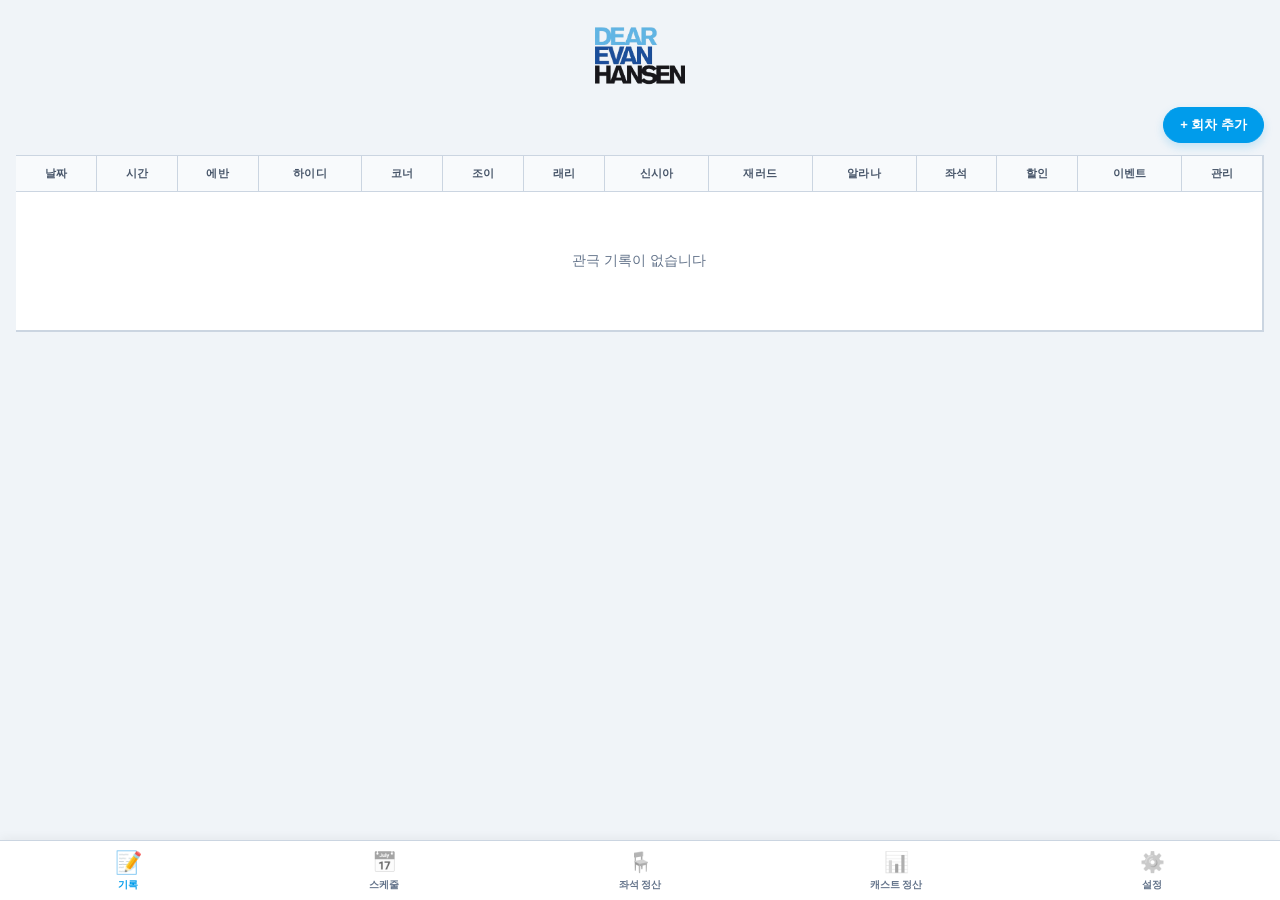
==== index.html @ 59f4680c "Update index.html 수정 사항  기록 탭 - 지금 에반만 파란색 글씨로 되어있는데 통일하기 모두 파란색을 하든 아니면 모두 안 하든  좌석 정산 탭 - 여기" ====
<!DOCTYPE html>
<html lang="ko">
<head>
<meta charset="UTF-8">
<meta name="viewport" content="width=device-width, initial-scale=1.0, maximum-scale=1.0, user-scalable=no, viewport-fit=cover">
<meta name="apple-mobile-web-app-capable" content="yes">
<meta name="apple-mobile-web-app-status-bar-style" content="default">
<title>디어 에반 핸슨 관극 기록</title>

<link rel="manifest" href="./manifest.json">
<link rel="icon" type="image/jpeg" href="evan_icon.jpg">
<link rel="apple-touch-icon" href="evan_icon.jpg">
<meta name="theme-color" content="#ffffff">

<style>
@import url('https://cdn.jsdelivr.net/gh/orioncactus/pretendard/dist/web/static/pretendard.css');
@import url('https://fonts.googleapis.com/css2?family=IBM+Plex+Sans+KR:wght@400;600;700&display=swap');

:root {
  /* 블루 & 화이트 테마 - 쨍한 하늘색 원색 느낌으로 변경 */
  --bg: #f0f4f8; 
  --bg2: #ffffff; 
  --bg3: #f8fafc; 
  --bg4: #e2e8f0;
  --brd: #cbd5e1; 
  --brd2: #94a3b8;
  --txt: #0f172a; 
  --txt2: #334155; 
  --txt3: #475569; 
  --txt4: #64748b; 
  --dim: #94a3b8;
  
  --primary: #009ceb; /* 좀 더 쨍하고 선명한 하늘색 */
  --primary2: #0087cc;
  --primary3: #dcf2ff; 
  --primary4: #f0faff;
  
  --seat1: #cceeff; 
  --seat2: #80d4ff; 
  --seat3: #33bbff; 
  --seat4: #00a2ed; 
  --seat5: #007ac2;
  
  --tab-h: 60px;
}

* { box-sizing:border-box; margin:0; padding:0; -webkit-tap-highlight-color:transparent; }
body { background:var(--bg); color:var(--txt); font-family:'Pretendard', sans-serif; font-size:14px; overflow-x:hidden; }
#app { padding-bottom: calc(var(--tab-h) + env(safe-area-inset-bottom, 0px)); }

/* TAB BAR */
.tab-bar { position:fixed; bottom:0; left:0; width:100%; height:calc(var(--tab-h) + env(safe-area-inset-bottom, 0px)); padding-bottom:env(safe-area-inset-bottom, 0px); background:var(--bg2); border-top:1px solid var(--brd); display:flex; z-index:100; box-shadow: 0 -2px 10px rgba(0,0,0,0.05); }
.tab-btn { flex:1; display:flex; flex-direction:column; align-items:center; justify-content:center; gap:4px; background:none; border:none; cursor:pointer; color:var(--txt4); font-size:10px; transition:color 0.2s; font-weight:600;}
.tab-btn.active { color:var(--primary); }
.tab-btn .icon { font-size:20px; filter: grayscale(100%) opacity(0.6); transition:all 0.2s; }
.tab-btn.active .icon { filter: none; transform:scale(1.1); }

/* PAGES & COMMON */
.page { display:none; padding:16px; animation: fadeIn 0.2s ease; }
.page.active { display:block; }
@keyframes fadeIn { from { opacity:0; } to { opacity:1; } }
.page-title { font-family:'IBM Plex Sans KR', sans-serif; font-size:22px; font-weight:700; color:var(--primary); margin-bottom:16px; letter-spacing:-0.5px; }
.card { background:var(--bg2); border:1px solid var(--brd); border-radius:12px; padding:16px; margin-bottom:16px; box-shadow: 0 4px 15px rgba(0,0,0,0.03); }
.card-title { font-size:14px; color:var(--txt); margin-bottom:12px; font-weight:700; letter-spacing:0.02em; }

/* BUTTONS */
.btn { background:transparent; border:1px solid var(--brd2); color:var(--txt2); padding:8px 14px; cursor:pointer; font-family:inherit; font-size:13px; border-radius:6px; transition:all 0.2s; font-weight:600; }
.btn:active { border-color:var(--primary); color:var(--primary); background:var(--primary4); }
.btn.prim { background:var(--primary); border-color:var(--primary); color:#fff; font-weight:700; box-shadow: 0 4px 10px rgba(0,156,235,0.2); }
.btn.prim:active { background:var(--primary2); border-color:var(--primary2); }
.btn.sm { padding:4px 10px; font-size:11px; }
.btn.ghost { background:transparent; border-color:transparent; color:var(--txt4); }
.flex-between { display:flex; justify-content:space-between; align-items:center; }

/* TABLE (기록 탭 등) */
.twrap { overflow-x:auto; margin:0 -16px; padding:0 16px; -webkit-overflow-scrolling: touch; }
table.record-tb { width:max-content; min-width:100%; border-collapse:separate; border-spacing:0; border:1px solid var(--brd); border-left:0; border-top:0; background:var(--bg2); }
.record-tb th, .record-tb td { padding:10px 8px; border-bottom:1px solid var(--brd); border-right:1px solid var(--brd); text-align:center; white-space:nowrap; font-size:12px; vertical-align:middle; transition: background 0.2s; }
.record-tb thead th { background:var(--bg3); font-size:11px; color:var(--txt3); font-weight:700; border-top:1px solid var(--brd); letter-spacing:0.02em; position:sticky; top:0; z-index:10; }
.hover-row:hover { background-color: var(--primary4); }
.closest-row td { background-color: var(--primary4) !important; }
.next-badge { display: inline-block; font-size: 9px; background: var(--primary); color: #fff; padding: 2px 5px; border-radius: 4px; margin-bottom: 4px; font-weight: 800; letter-spacing: 0.5px; }

/* FORMS & MODALS */
.finput, .fselect { width:100%; background:var(--bg2); border:1px solid var(--brd); color:var(--txt); padding:10px 12px; font-family:inherit; font-size:13px; border-radius:6px; outline:none; transition:border 0.2s; }
.finput:focus, .fselect:focus { border-color:var(--primary); box-shadow: 0 0 0 2px var(--primary3); }
.fg { margin-bottom:12px; }
.flbl { display:block; font-size:12px; color:var(--txt2); margin-bottom:5px; font-weight:700; }

/* OVERLAY & MODAL */
.overlay { display:none; position:fixed; inset:0; background:rgba(15,23,42,.6); z-index:200; justify-content:center; align-items:flex-end; backdrop-filter: blur(2px); }
.overlay.show { display:flex; }
.modal { background:var(--bg2); border-top:3px solid var(--primary); width:100%; max-width:520px; max-height:90vh; overflow-y:auto; padding:24px 20px; border-radius:20px 20px 0 0; animation:slideUp 0.3s cubic-bezier(0.16, 1, 0.3, 1); box-shadow: 0 -10px 25px rgba(0,0,0,0.1); }
@keyframes slideUp { from { transform:translateY(100%); } to { transform:translateY(0); } }

.overlay.center { align-items:center; padding:20px; z-index:250; }
.modal.center { border-radius:16px; border:1px solid var(--brd); border-top:3px solid var(--primary); animation:popIn 0.2s ease; margin:auto; width:100%; max-width:450px; padding:20px; }
@keyframes popIn { from { transform:scale(0.95); opacity:0; } to { transform:scale(1); opacity:1; } }

.detail-header { display: flex; justify-content: space-between; align-items: center; margin-bottom: 20px; border-bottom:1px solid var(--brd); padding-bottom:12px; }
.detail-date-title { font-size: 18px; font-weight: 700; color: var(--primary); font-family: 'IBM Plex Sans KR', sans-serif; }
.detail-info-row { font-size: 14px; margin-bottom: 12px; display: flex; align-items: flex-start; }
.dt-label { color: var(--txt3); font-weight: 700; margin-right: 12px; width: 65px; font-size:12px; margin-top:2px; }
.dt-value { color: var(--txt); font-weight: 600; flex:1; line-height:1.4; }

.btn-ticket { width:36px; height:36px; border-radius:50%; background:var(--bg2); border:1px solid var(--primary); display:flex; align-items:center; justify-content:center; cursor:pointer; transition:all 0.2s; color:var(--primary); }
.btn-ticket:hover { background:var(--primary4); transform:scale(1.05); }

/* CALENDAR */
.cal-filter-group { display:flex; align-items:center; gap:8px; margin-bottom:10px; }
.cal-filter-label { font-size:12px; color:var(--txt2); width:85px; font-weight:700; white-space:nowrap; }
.cal-filter-btn { background:var(--bg2); border:1px solid var(--brd); color:var(--txt3); padding:4px 10px; border-radius:20px; font-size:12px; cursor:pointer; transition:all 0.2s; font-weight:600; white-space:nowrap; }
.cal-filter-btn.active { background:var(--primary); border-color:var(--primary); color:#fff; box-shadow: 0 2px 5px rgba(0,156,235,0.3); }

.cal-nav { display:flex; justify-content:space-between; align-items:center; margin-bottom:12px; }
.cal-grid { display:grid; grid-template-columns:repeat(7, minmax(0, 1fr)); gap:1px; position:relative; background:var(--brd); border:1px solid var(--brd); border-radius:8px; overflow:hidden;}
.cal-dow { text-align:center; font-size:11px; font-weight:700; color:var(--txt3); padding:10px 0; background:var(--bg3); }
.cal-day { min-height:100px; min-width:0; background:var(--bg2); padding:6px 4px; cursor:pointer; position:relative; display:flex; flex-direction:column; align-items:flex-start; transition:background 0.15s; }
.cal-day.today { background:var(--primary4); }
.cal-day.empty { background:var(--bg3); cursor:default; }
.cal-day-num { font-size:12px; font-weight:700; color:var(--txt2); margin-bottom:4px; padding-left:2px; }
.cal-day.today .cal-day-num { color:var(--primary); }
.cal-day.sun .cal-day-num { color:#ef4444; }
.cal-day.sat .cal-day-num { color:#3b82f6; }

.cs-chip { width:100%; text-align:left; padding:4px; border-radius:4px; margin-top:4px; background:transparent; border:1px solid transparent; }
.cs-time { font-size:11px; font-weight:800; color:var(--txt); }
.cs-time::before { content: '• '; color:var(--primary); }
.cs-cast { font-size:10px; color:var(--txt3); margin-top:2px; padding-left:0; word-break:break-all; white-space:normal; line-height:1.2; font-weight:500;}
.cs-chip.booked { background:var(--primary4); border-color:var(--primary2); }
.cs-chip.booked .cs-time { color:var(--primary); }
.cs-chip.booked .cs-cast { color:var(--txt); }
.cs-chip.unseated { background:var(--bg4); border-color:var(--brd2); }

/* HEATMAP & MINIMAP (정렬 및 스크롤 개선 적용) */
.heatmap-wrap { width:100%; padding-bottom:15px; }
.mini-hm-container { 
  display: block; 
  text-align: center; 
  overflow-x: auto; 
  white-space: nowrap; 
  margin: 16px 0; 
  border: 1px solid var(--brd); 
  padding: 20px; 
  border-radius: 8px; 
  background: var(--bg3); 
}
.zone-col { 
  display: inline-flex; 
  flex-direction: column; 
  gap: 3px; 
  align-items: flex-start; 
  margin: 0 auto;
  text-align: left;
}

.seat-row { display:flex; gap:3px; align-items:center; }
.row-label { font-size:9px; width:14px; text-align:center; color:var(--txt3); margin-right:4px; font-weight:700; flex-shrink:0; }
.seat-cell { width:14px; height:14px; background:var(--bg4); border-radius:3px; border:1px solid transparent; flex-shrink:0; cursor:pointer; }
.seat-aisle { width:10px; flex-shrink:0; }

.mini-seat-row { display:flex; gap:2px; justify-content:center; align-items:center; }
.mini-seat-cell { width:12px; height:12px; background:var(--bg4); border-radius:2px; flex-shrink:0; border:1px solid transparent; cursor:pointer; }
.mini-seat-aisle { width:8px; flex-shrink:0; }
.mini-row-label { font-size:8px; width:14px; text-align:center; color:var(--txt4); margin-right:4px; line-height:10px; font-weight:600;}

.seat-cell.v1 { background:var(--seat1); border-color:var(--seat1); } 
.seat-cell.v2 { background:var(--seat2); border-color:var(--seat2); }
.seat-cell.v3 { background:var(--seat3); border-color:var(--seat3); } 
.seat-cell.v4 { background:var(--seat4); border-color:var(--seat4); }
.seat-cell.v5 { background:var(--seat5); border-color:var(--seat5); }
.seat-cell.hidden, .mini-seat-cell.hidden { background:transparent; border-color:transparent; pointer-events:none; }
.mini-seat-cell.highlight { background: var(--seat4); border-color: var(--seat5); transform:scale(1.2); }

.heatmap-legend { display:flex; gap:12px; justify-content:center; margin-top:10px; flex-wrap:wrap; padding:10px; background:var(--bg3); border-radius:8px; width:100%; box-sizing:border-box; }
.legend-item { display:flex; align-items:center; gap:6px; font-size:11px; color:var(--txt2); font-weight:600; }
.legend-dot { width:14px; height:14px; border-radius:3px; }

/* Custom Tooltip */
#custom-tooltip {
  position: fixed;
  background: rgba(15, 23, 42, 0.9);
  color: #fff;
  padding: 6px 10px;
  border-radius: 6px;
  font-size: 11px;
  font-weight: 600;
  pointer-events: none;
  z-index: 1000;
  display: none;
  transform: translate(-50%, -100%);
  margin-top: -8px;
  white-space: nowrap;
  box-shadow: 0 4px 10px rgba(0,0,0,0.3);
  text-align: center;
  line-height: 1.4;
}
#custom-tooltip::after {
  content: '';
  position: absolute;
  top: 100%;
  left: 50%;
  margin-left: -5px;
  border-width: 5px;
  border-style: solid;
  border-color: rgba(15, 23, 42, 0.9) transparent transparent transparent;
}
</style>
</head>
<body>

<div id="app">
  <!-- 1. 기록 탭 -->
  <div class="page active" id="page-record">
    <div style="text-align:center; margin-bottom:8px; position:relative;">
      <img src="evan_logo.png" alt="디어 에반 핸슨" style="height:80px; object-fit:contain;">
    </div>
    
    <div style="display:flex; justify-content:flex-end; align-items:center; margin-bottom:12px;">
      <button class="btn prim sm" onclick="openRecordModal()" style="padding:8px 16px; font-size:13px; border-radius:20px;">+ 회차 추가</button>
    </div>
    
    <div class="twrap">
      <table class="record-tb">
        <thead id="record-thead">
          <tr>
            <th>날짜</th>
            <th>시간</th>
            <th>에반</th>
            <th>하이디</th>
            <th>코너</th>
            <th>조이</th>
            <th>래리</th>
            <th>신시아</th>
            <th>재러드</th>
            <th>알라나</th>
            <th>좌석</th>
            <th>할인</th>
            <th>이벤트</th>
            <th>관리</th>
          </tr>
        </thead>
        <tbody id="record-tbody"></tbody>
      </table>
    </div>
  </div>

  <!-- 2. 스케줄 탭 -->
  <div class="page" id="page-calendar">
    <div class="page-title">스케줄</div>
    <div class="card" style="padding:16px 12px;">
      <div id="cal-filter-wrap"></div>
      <div style="margin-top:12px; text-align:right;">
        <button class="btn sm" style="color:var(--txt); border-color:var(--brd2);" onclick="applyCalFilter()">조회하기</button>
        <button class="btn sm ghost" onclick="resetCalFilter()">초기화</button>
      </div>
    </div>
    <div class="card" style="padding:16px;">
      <div class="cal-nav">
        <button class="btn sm ghost" style="font-size:14px;" onclick="changeMonth(-1)">❮</button>
        <div id="cal-month-title" style="font-weight:700; font-size:18px; color:var(--txt);"></div>
        <button class="btn sm ghost" style="font-size:14px;" onclick="changeMonth(1)">❯</button>
      </div>
      <div id="cal-grid-container"></div>
    </div>
  </div>

  <!-- 3. 좌석 정산 탭 -->
  <div class="page" id="page-seat">
    <div class="page-title">좌석 정산</div>
    <div class="card" style="padding-bottom:8px;">
      <div class="heatmap-wrap" id="heatmap-container"></div>
      <div class="heatmap-legend">
        <div class="legend-item"><div class="legend-dot" style="background:var(--bg4);"></div>0회</div>
        <div class="legend-item"><div class="legend-dot" style="background:var(--seat1);"></div>1회</div>
        <div class="legend-item"><div class="legend-dot" style="background:var(--seat2);"></div>2회</div>
        <div class="legend-item"><div class="legend-dot" style="background:var(--seat3);"></div>3회</div>
        <div class="legend-item"><div class="legend-dot" style="background:var(--seat4);"></div>4회</div>
        <div class="legend-item"><div class="legend-dot" style="background:var(--seat5);"></div>5회+</div>
      </div>
    </div>
  </div>

  <!-- 4. 캐스트 정산 탭 -->
  <div class="page" id="page-stats">
    <div class="page-title">캐스트 정산</div>
    <div class="card">
      <div class="card-title">배우별 관람 횟수</div>
      <table class="record-tb" style="width:100%; border-left:1px solid var(--brd); border-top:1px solid var(--brd);" id="stats-actors"></table>
    </div>
    <div class="card">
      <div class="card-title">페어별 관람 횟수</div>
      <div class="flex-between" style="margin-bottom:12px; gap:8px;">
        <select id="pair-role1" class="fselect" onchange="renderPairStats()"></select>
        <span style="font-weight:700; color:var(--dim);">X</span>
        <select id="pair-role2" class="fselect" onchange="renderPairStats()"></select>
      </div>
      <div class="twrap" style="margin:0; padding:0;">
        <table class="record-tb" style="width:100%; border-left:1px solid var(--brd); border-top:1px solid var(--brd);" id="stats-pairs"></table>
      </div>
    </div>
  </div>

  <!-- 5. 설정 탭 -->
  <div class="page" id="page-settings">
    <div class="page-title">설정</div>
    <div class="card">
      <div class="card-title">데이터 동기화</div>
      <div class="flex-between" style="margin-bottom:12px; border-bottom:1px solid var(--brd); padding-bottom:16px;">
        <div>
          <div style="font-size:13px; margin-bottom:6px; font-weight:700;">스케줄 업데이트</div>
          <div id="set-sch-time" style="font-size:11px; color:var(--txt3);">확인 중...</div>
        </div>
        <button class="btn sm" onclick="fetchSchedule(true)" style="color:var(--txt);">새로고침</button>
      </div>
      <div class="flex-between" style="padding-top:8px;">
        <div>
          <div style="font-size:13px; margin-bottom:6px; font-weight:700;">이벤트 업데이트</div>
          <div id="set-evt-time" style="font-size:11px; color:var(--txt3);">확인 중...</div>
        </div>
        <button class="btn sm" onclick="fetchEvents(true)" style="color:var(--txt);">새로고침</button>
      </div>
    </div>
    <div class="card">
      <div class="card-title">백업 및 복원</div>
      <div style="display:flex; gap:10px;">
        <button class="btn" style="flex:1; color:var(--txt);" onclick="exportData()">JSON 백업</button>
        <button class="btn prim" style="flex:1;" onclick="document.getElementById('import-file').click()">JSON 복원</button>
        <input type="file" id="import-file" style="display:none" accept=".json" onchange="importData(event)">
      </div>
    </div>
  </div>
</div>

<nav class="tab-bar">
  <button class="tab-btn active" onclick="switchTab('record', this)"><span class="icon">📝</span>기록</button>
  <button class="tab-btn" onclick="switchTab('calendar', this)"><span class="icon">📅</span>스케줄</button>
  <button class="tab-btn" onclick="switchTab('seat', this)"><span class="icon">🪑</span>좌석 정산</button>
  <button class="tab-btn" onclick="switchTab('stats', this)"><span class="icon">📊</span>캐스트 정산</button>
  <button class="tab-btn" onclick="switchTab('settings', this)"><span class="icon">⚙️</span>설정</button>
</nav>

<!-- 회차 기록 추가 모달 -->
<div class="overlay" id="modal-record" onclick="if(event.target===this) closeModal('modal-record')">
  <div class="modal">
    <div class="page-title" id="rm-title" style="font-size:18px;">회차 기록</div>
    <input type="hidden" id="rm-id">
    <input type="hidden" id="rm-create-time">
    
    <div style="display:flex; gap:10px;">
      <div class="fg" style="flex:1;">
        <label class="flbl">날짜</label>
        <input type="date" id="rm-date" class="finput" onchange="autoFillCasting()">
      </div>
      <div class="fg" style="width:100px;">
        <label class="flbl">시간</label>
        <select id="rm-time" class="fselect" onchange="onTimeChange()">
          <option value="낮">낮</option><option value="밤">밤</option>
        </select>
      </div>
    </div>
    
    <label class="flbl" style="margin-top:10px; margin-bottom:8px; border-top:1px solid var(--brd); padding-top:16px;">캐스팅 정보</label>
    <div style="display:grid; grid-template-columns:1fr 1fr; gap:10px;" id="rm-cast-container"></div>
    
    <div class="fg" style="margin-top:16px;">
      <label class="flbl">할인 권종</label>
      <select id="rm-disc" class="fselect"></select>
    </div>
    
    <div class="fg">
      <label class="flbl">좌석 정보 (층 / 구역 / 열 / 번호)</label>
      <div style="display:flex; gap:8px;">
        <select id="rm-zone" class="fselect" style="padding:10px 6px;">
            <option value="">층</option>
            <option value="1층">1층</option>
            <option value="2층">2층</option>
            <option value="3층">3층</option>
        </select>
        <select id="rm-block" class="fselect" style="padding:10px 6px;">
            <option value="">구역</option>
            <option value="A구역">A구역</option>
            <option value="B구역">B구역</option>
            <option value="C구역">C구역</option>
        </select>
        <input type="text" id="rm-row" class="finput" style="padding:10px 6px; text-transform:uppercase;" placeholder="열(예:5)">
        <input type="number" id="rm-num" class="finput" style="padding:10px 6px;" placeholder="번호" min="1">
      </div>
    </div>

    <div class="fg">
      <label class="flbl">예매 내역/티켓 첨부 (선택)</label>
      <div style="font-size:11px; color:var(--txt4); margin-top:-3px; margin-bottom:5px; font-weight:400;">* 첨부된 이미지는 기기 용량 보호를 위해 자동 압축됩니다.</div>
      <input type="file" id="rm-receipt" accept="image/*" class="finput" style="padding:6px; font-size:12px; text-transform:none;" onchange="handleImageUpload(event)">
      <div id="rm-receipt-preview" style="margin-top:10px; display:none; position:relative; width:max-content;">
         <img id="rm-receipt-img" src="" style="max-height:120px; border-radius:6px; border:1px solid var(--brd);">
         <button type="button" onclick="clearReceipt()" style="position:absolute; top:-8px; right:-8px; background:#ef4444; color:#fff; border:none; border-radius:50%; width:22px; height:22px; font-size:11px; font-weight:bold; cursor:pointer; box-shadow:0 2px 4px rgba(0,0,0,0.2);">✕</button>
      </div>
    </div>

    <div class="fg">
      <label class="flbl">메모</label>
      <input type="text" id="rm-memo" class="finput" placeholder="메모를 입력하세요" style="text-transform:none;">
    </div>
    <div style="display:flex; gap:10px; margin-top:30px;">
      <button class="btn" style="flex:1;" onclick="closeModal('modal-record')">취소</button>
      <button class="btn prim" style="flex:1;" onclick="saveRecord()">저장</button>
    </div>
  </div>
</div>

<!-- 상세 팝업 -->
<div class="overlay center" id="modal-detail" onclick="if(event.target===this) closeModal('modal-detail')">
  <div class="modal center">
    <div class="detail-header">
      <div class="detail-date-title" id="dt-title"></div>
      <button class="btn sm ghost" onclick="closeModal('modal-detail')" style="font-size:18px; padding:0 6px; color:var(--txt);">✕</button>
    </div>
    <div class="detail-info-row">
      <span class="dt-label">CAST</span>
      <span id="dt-cast" class="dt-value"></span>
    </div>
    <div class="detail-info-row">
      <span class="dt-label">SEAT</span>
      <span id="dt-seat" class="dt-value"></span>
    </div>
    <div class="detail-info-row" id="dt-event-row" style="display:none;">
      <span class="dt-label">EVENT</span>
      <span id="dt-event" class="dt-value" style="color:var(--primary);"></span>
    </div>
    
    <div class="detail-info-row" id="dt-details-row" style="display:none; margin-bottom:16px;">
      <span class="dt-label">TICKET</span>
      <div class="dt-value">
        <button type="button" class="btn-ticket" onclick="openReceiptViewer()" title="티켓/내역서 보기">
           <span style="font-size:18px; margin-top:-2px;">🎫</span>
        </button>
      </div>
    </div>
    
    <div id="dt-minimap"></div>
    
    <div style="display:flex; gap:10px; margin-top:24px;">
      <button class="btn" style="flex:1; color:var(--txt);" id="dt-btn-edit">수정</button>
      <button class="btn" style="flex:1; background:#ef4444; color:#fff; font-weight:700; border:none;" id="dt-btn-delete">삭제</button>
    </div>
  </div>
</div>

<!-- 좌석 이력 조회 팝업 -->
<div class="overlay center" id="modal-seat-history" onclick="if(event.target===this) closeModal('modal-seat-history')">
  <div class="modal center">
    <div class="detail-header" style="margin-bottom:12px;">
      <div class="detail-date-title" style="font-size:16px;">이 좌석에서 관람한 회차</div>
      <button class="btn sm ghost" onclick="closeModal('modal-seat-history')" style="font-size:18px; padding:0 6px; color:var(--txt);">✕</button>
    </div>
    <div id="sh-seat-title" style="font-size:13px; font-weight:700; color:var(--txt3); margin-bottom:12px; text-align:center;"></div>
    <div class="twrap" style="margin:0; padding:0; max-height:40vh; overflow-x:auto; overflow-y:auto;">
      <table class="record-tb" style="width:100%;">
        <thead><tr><th>날짜</th><th>시간</th><th>에반</th><th>하이디</th><th>코너</th><th>조이</th><th>래리</th><th>신시아</th><th>재러드</th><th>알라나</th></tr></thead>
        <tbody id="sh-tbody"></tbody>
      </table>
    </div>
  </div>
</div>

<!-- 티켓 뷰어 -->
<div class="overlay center" id="modal-image-viewer" onclick="if(event.target===this) closeModal('modal-image-viewer')" style="z-index:300;">
  <div style="position:relative; max-width:90vw; max-height:90vh; display:flex; justify-content:center; align-items:center;">
     <button onclick="closeModal('modal-image-viewer')" style="position:absolute; top:-15px; right:-15px; background:var(--bg2); border:1px solid var(--brd); color:var(--txt); width:36px; height:36px; border-radius:50%; cursor:pointer; font-weight:bold; box-shadow:0 4px 12px rgba(0,0,0,0.2);">✕</button>
     <img id="viewer-img" src="" style="max-width:100%; max-height:85vh; border-radius:8px; box-shadow:0 10px 30px rgba(0,0,0,0.5); object-fit:contain;">
  </div>
</div>

<script>
// ============================================================
// 1. EXTENSIBILITY CONFIGURATION 
// ============================================================
const CONFIG = {
  SHOW_NAME: "디어 에반 핸슨",
  STORAGE_KEY: "evan_tracker_v1",
  
  ROLES: [
    { id: "cast1", label: "에반 핸슨", actors: ["박강현", "임규형", "나현우"] },
    { id: "cast2", label: "하이디 핸슨", actors: ["김선영", "신영숙"] },
    { id: "cast3", label: "코너 머피", actors: ["조민호", "김수호"] },
    { id: "cast4", label: "조이 머피", actors: ["강지혜", "장민제"] },
    { id: "cast5", label: "래리 머피", actors: ["장현성", "정동근"] },
    { id: "cast6", label: "신시아 머피", actors: ["안시하", "임민영"] },
    { id: "cast7", label: "재러드 클라인먼", actors: ["김강진", "윤현선"] },
    { id: "cast8", label: "알라나 벡", actors: ["강은세", "염희진"] }
  ],
  
  EVENTS: [], 
  
  DISCOUNTS: [
    { label: "없음", value: "" },
    { label: "오프닝 할인", value: "오프닝 할인" },
    { label: "조기예매 할인", value: "조예할" },
    { label: "재관람 할인", value: "재관할" },
    { label: "타임세일", value: "타임세일" }
  ]
};

// 유틸리티 함수: 좌석 배열 생성 및 구역(A,B,C) 맵핑용
function range(start, end) {
  let arr = [];
  for(let i=start; i<=end; i++) arr.push(i);
  return arr;
}
function padLeft(arr, total) { return [...Array(total - arr.length).fill(null), ...arr]; }
function padRight(arr, total) { return [...arr, ...Array(total - arr.length).fill(null)]; }
function padBoth(arr, total) {
  let pad = (total - arr.length) / 2;
  return [...Array(Math.floor(pad)).fill(null), ...arr, ...Array(Math.ceil(pad)).fill(null)];
}
function mapToBlock(arr, blockName) {
  return arr.map(n => n !== null ? { b: blockName, n: n } : null);
}

// 충무아트센터 대극장 정밀 좌석표 (구역 정보 완벽 맵핑)
const THEATER_ZONES = [
  {
    name: '1층',
    rows: (() => {
      let rows = [];
      for(let r=1; r<=21; r++) {
        let L, C, R;
        if(r<=3) { L = padLeft(range(1,7), 9); C = range(8,24); R = padRight(range(25,31), 9); }
        else if(r===4) { L = padLeft(range(1,8), 9); C = range(9,25); R = padRight(range(26,33), 9); }
        else if(r<=20) { L = range(1,9); C = range(10,26); R = range(27,35); }
        else if(r===21) { L = padLeft(range(4,9), 9); C = range(10,26); R = padRight(range(27,33), 9); } 
        L = mapToBlock(L, 'A구역'); C = mapToBlock(C, 'B구역'); R = mapToBlock(R, 'C구역');
        rows.push({ id: String(r), map: [...L, 'a', ...C, 'a', ...R] });
      }
      return rows;
    })()
  },
  {
    name: '2층',
    rows: (() => {
      let rows = [];
      for(let r=1; r<=11; r++) {
        let L, C, R;
        if(r<=6) { L = range(1,9); C = range(10,25); R = range(26,34); }
        else if(r===7) { L = padLeft(range(3,9), 9); C = range(10,25); R = padRight(range(26,31), 9); }
        else if(r===8) { L = Array(9).fill(null); C = padBoth(range(11,24), 16); R = Array(9).fill(null); }
        else if(r===9) { L = Array(9).fill(null); C = padBoth(range(12,23), 16); R = Array(9).fill(null); }
        else if(r===10) { L = Array(9).fill(null); C = padBoth(range(13,22), 16); R = Array(9).fill(null); }
        else if(r===11) { L = Array(9).fill(null); C = padBoth(range(14,21), 16); R = Array(9).fill(null); }
        L = mapToBlock(L, 'A구역'); C = mapToBlock(C, 'B구역'); R = mapToBlock(R, 'C구역');
        rows.push({ id: String(r), map: [...L, 'a', ...C, 'a', ...R] });
      }
      return rows;
    })()
  },
  {
    name: '3층',
    rows: (() => {
      let rows = [];
      for(let r=1; r<=8; r++) {
        let L = mapToBlock(range(1,9), 'A구역');
        let C = mapToBlock(range(10,25), 'B구역');
        let R = mapToBlock(range(26,34), 'C구역');
        rows.push({ id: String(r), map: [...L, 'a', ...C, 'a', ...R] });
      }
      return rows;
    })()
  }
];

// ============================================================
// 좌석 툴팁 및 팝업 (관람 회차)
// ============================================================
let seatTooltipEl = null;
function initTooltip() {
    if(!seatTooltipEl) {
        seatTooltipEl = document.createElement('div');
        seatTooltipEl.id = 'custom-tooltip';
        document.body.appendChild(seatTooltipEl);
    }
}
function showSeatTooltip(e, text) {
    initTooltip();
    seatTooltipEl.innerHTML = text;
    seatTooltipEl.style.display = 'block';
    const rect = e.target.getBoundingClientRect();
    seatTooltipEl.style.left = (rect.left + rect.width / 2) + 'px';
    seatTooltipEl.style.top = rect.top + 'px';
}
function hideSeatTooltip() {
    if(seatTooltipEl) seatTooltipEl.style.display = 'none';
}

function openSeatHistoryModal(zone, block, row, num) {
    hideSeatTooltip();
    const records = getValidRecords().filter(r => 
        r.seatZone === zone && 
        (r.seatBlock || '') === (block || '') && 
        r.seatRow === row && 
        r.seatNum === num
    ).sort((a,b) => a.date.localeCompare(b.date) || a.time.localeCompare(b.time));

    document.getElementById('sh-seat-title').textContent = `${zone} ${block ? block+' ' : ''}${row}열 ${num}번`;
    
    let html = '';
    if(records.length === 0) {
        html = `<tr><td colspan="10" style="padding:20px; color:var(--txt4);">이 좌석에서의 관람 기록이 없습니다.</td></tr>`;
    } else {
        html = records.map(r => `<tr>
            <td style="font-weight:600; color:var(--txt);">${r.date.substring(5).replace('-','.')}</td>
            <td style="color:var(--txt2);">${r.time}</td>
            <td style="color:var(--txt2); font-weight:600;">${r.cast1 || '-'}</td>
            <td style="color:var(--txt2); font-weight:600;">${r.cast2 || '-'}</td>
            <td style="color:var(--txt2); font-weight:600;">${r.cast3 || '-'}</td>
            <td style="color:var(--txt2); font-weight:600;">${r.cast4 || '-'}</td>
            <td style="color:var(--txt2); font-weight:600;">${r.cast5 || '-'}</td>
            <td style="color:var(--txt2); font-weight:600;">${r.cast6 || '-'}</td>
            <td style="color:var(--txt2); font-weight:600;">${r.cast7 || '-'}</td>
            <td style="color:var(--txt2); font-weight:600;">${r.cast8 || '-'}</td>
        </tr>`).join('');
    }
    document.getElementById('sh-tbody').innerHTML = html;
    openModal('modal-seat-history');
}

// ============================================================
// 2. STATE MANAGEMENT
// ============================================================
let state = { records: [], schedule: [], events: [] };
let calFilters = {};
CONFIG.ROLES.forEach((r, idx) => { calFilters[`cast${idx+1}`] = []; });

let currentReceiptBase64 = "";
let currentViewReceipt = "";

function loadState() {
  const saved = localStorage.getItem(CONFIG.STORAGE_KEY);
  if(saved) {
    const parsed = JSON.parse(saved);
    state.records = parsed.records || [];
    if (parsed.schedule && parsed.schedule.length > 0) state.schedule = parsed.schedule;
  }
}

function saveState() { localStorage.setItem(CONFIG.STORAGE_KEY, JSON.stringify(state)); }
function uuid() { return Math.random().toString(36).substr(2, 9); }
function todayStr() { const d = new Date(); return `${d.getFullYear()}-${String(d.getMonth()+1).padStart(2,'0')}-${String(d.getDate()).padStart(2,'0')}`; }

// ============================================================
// 3. UI NAVIGATION
// ============================================================
function switchTab(tabId, btnEl) {
  document.querySelectorAll('.page').forEach(p => p.classList.remove('active'));
  document.querySelectorAll('.tab-btn').forEach(b => b.classList.remove('active'));
  document.getElementById('page-' + tabId).classList.add('active');
  btnEl.classList.add('active');
  
  if(tabId === 'record') renderRecords();
  if(tabId === 'calendar') { renderCalFilters(); renderCalendar(); }
  if(tabId === 'seat') renderSeatStats();
  if(tabId === 'stats') { renderActorStats(); renderPairStats(); }
}
function openModal(id) { document.getElementById(id).classList.add('show'); }
function closeModal(id) { document.getElementById(id).classList.remove('show'); }

// ============================================================
// IMAGE UPLOAD & COMPRESSION
// ============================================================
function handleImageUpload(e) {
  const file = e.target.files[0];
  if (!file) return;

  const reader = new FileReader();
  reader.onload = function(event) {
    const img = new Image();
    img.onload = function() {
      const canvas = document.createElement('canvas');
      const MAX_WIDTH = 800; 
      let width = img.width;
      let height = img.height;

      if (width > MAX_WIDTH) {
        height *= MAX_WIDTH / width;
        width = MAX_WIDTH;
      }
      canvas.width = width;
      canvas.height = height;
      const ctx = canvas.getContext('2d');
      ctx.drawImage(img, 0, 0, width, height);

      currentReceiptBase64 = canvas.toDataURL('image/jpeg', 0.7); 
      document.getElementById('rm-receipt-img').src = currentReceiptBase64;
      document.getElementById('rm-receipt-preview').style.display = 'block';
    }
    img.src = event.target.result;
  }
  reader.readAsDataURL(file);
}

function clearReceipt() {
  currentReceiptBase64 = "";
  document.getElementById('rm-receipt').value = "";
  document.getElementById('rm-receipt-preview').style.display = 'none';
}

function openReceiptViewer() {
  if(!currentViewReceipt) return;
  document.getElementById('viewer-img').src = currentViewReceipt;
  openModal('modal-image-viewer');
}

const getEventName = (d) => {
  const evs = state.events.filter(e => d >= e.startDate && d <= e.endDate);
  return evs.map(e => e.name).join(', ') || '-';
};

// ============================================================
// 4. TAB 1: RECORD 
// ============================================================
function renderRecords() {
  let sorted = [...state.records].sort((a,b) => {
    return a.date.localeCompare(b.date) || a.time.localeCompare(b.time) || (a.createTime || 0) - (b.createTime || 0);
  });
  
  const todayD = todayStr();
  const closestRecord = sorted.find(r => r.date >= todayD);
  const closestId = closestRecord ? closestRecord.id : null;

  let tbHtml = sorted.map(r => {
    let seatStr = '-';
    if (r.seatZone && r.seatRow !== "" && r.seatNum !== "") seatStr = `${r.seatZone} ${r.seatBlock ? r.seatBlock+' ' : ''}${r.seatRow}열 ${r.seatNum}번`;
    else if (r.seatZone && r.seatRow !== "") seatStr = `${r.seatZone} ${r.seatBlock ? r.seatBlock+' ' : ''}${r.seatRow}열`;
    else if (r.seatZone) seatStr = `${r.seatZone} ${r.seatBlock || ''}`.trim();

    const dispDisc = r.discount || '-';
    const evName = getEventName(r.date);
    
    const isClosest = (r.id === closestId);
    const rowClass = isClosest ? 'hover-row closest-row' : 'hover-row';
    const badgeHtml = isClosest ? `<div class="next-badge">NEXT</div>` : '';

    return `<tr class="${rowClass}">
      <td onclick="openDetailModal('${r.id}')" style="cursor:pointer; text-decoration:underline; text-underline-offset:2px; color:var(--txt); font-weight:700;">
        <div style="display:flex; flex-direction:column; align-items:center;">
          ${badgeHtml}
          <div>${r.date.substring(5).replace('-','.')}</div>
        </div>
      </td>
      <td><div style="font-weight:600;">${r.time}</div></td>
      <td style="color:var(--txt2); font-weight:600;">${r.cast1 || '-'}</td>
      <td style="color:var(--txt2); font-weight:600;">${r.cast2 || '-'}</td>
      <td style="color:var(--txt2); font-weight:600;">${r.cast3 || '-'}</td>
      <td style="color:var(--txt2); font-weight:600;">${r.cast4 || '-'}</td>
      <td style="color:var(--txt2); font-weight:600;">${r.cast5 || '-'}</td>
      <td style="color:var(--txt2); font-weight:600;">${r.cast6 || '-'}</td>
      <td style="color:var(--txt2); font-weight:600;">${r.cast7 || '-'}</td>
      <td style="color:var(--txt2); font-weight:600;">${r.cast8 || '-'}</td>
      <td><div style="font-weight:600;">${seatStr}</div></td>
      <td style="font-size:11px; color:var(--txt3);">${dispDisc}</td>
      <td style="font-size:11px; color:var(--txt2); font-weight:600;">${evName}</td>
      <td onclick="event.stopPropagation();">
        <div style="display:flex; gap:4px; justify-content:center;">
          <button class="btn sm ghost" onclick="editRecord('${r.id}')" style="padding:4px; font-size:14px;" title="수정">✎</button>
          <button class="btn sm ghost" onclick="deleteRecord('${r.id}')" style="padding:4px; color:#ef4444; font-size:14px;" title="삭제">✕</button>
        </div>
      </td>
    </tr>`;
  }).join('');
  
  if(!tbHtml) tbHtml = `<tr><td colspan="14" style="padding:60px 0; color:var(--txt4); font-size:14px;">관극 기록이 없습니다</td></tr>`;
  document.getElementById('record-tbody').innerHTML = tbHtml;
}

function initRecordForm() {
  document.getElementById('rm-cast-container').innerHTML = CONFIG.ROLES.map((role, idx) => `
    <div class="fg" style="margin-bottom:6px;">
      <label class="flbl" style="font-size:11px; color:var(--txt3);">${role.label}</label>
      <select id="rm-cast${idx+1}" class="fselect" style="padding:8px 10px; font-size:12px;">
        <option value="">선택</option>
        ${role.actors.map(a => `<option value="${a}">${a}</option>`).join('')}
      </select>
    </div>
  `).join('');
  document.getElementById('rm-disc').innerHTML = CONFIG.DISCOUNTS.map(d => `<option value="${d.value}">${d.label}</option>`).join('');
  
  const p1 = document.getElementById('pair-role1');
  const p2 = document.getElementById('pair-role2');
  let roleOptions = CONFIG.ROLES.map((role, idx) => `<option value="cast${idx+1}">${role.label.split(' ')[0]}</option>`).join('');
  if(p1) { p1.innerHTML = roleOptions; p1.value = "cast1"; }
  if(p2) { p2.innerHTML = roleOptions; p2.value = "cast3"; }
}

function autoFillCasting() {
  const date = document.getElementById('rm-date').value;
  const timeSelect = document.getElementById('rm-time');
  if (!date || !state.schedule) return;
  
  const matches = state.schedule.filter(s => s.date === date);
  if (matches.length > 0) {
    const cur = timeSelect.value;
    timeSelect.innerHTML = '<option value="">선택</option>';
    matches.sort((a,b)=>a.time.localeCompare(b.time)).forEach(s => {
      const o = document.createElement('option');
      o.value = s.time; o.textContent = s.time;
      timeSelect.appendChild(o);
    });
    
    const setCasts = (m) => {
      for(let i=1; i<=8; i++) {
        const el = document.getElementById(`rm-cast${i}`);
        if(el) el.value = m[`cast${i}`] || '';
      }
    };

    if (matches.length === 1) {
      timeSelect.value = matches[0].time;
      setCasts(matches[0]);
    } else if (cur) {
      timeSelect.value = cur;
      const m = matches.find(s => s.time === cur);
      if (m) setCasts(m);
    }
  } else {
    timeSelect.innerHTML = `<option value="낮">낮</option><option value="밤">밤</option>`;
  }
}

function onTimeChange() {
  const date = document.getElementById('rm-date').value;
  const time = document.getElementById('rm-time').value;
  if (!date || !time || !state.schedule) return;
  const m = state.schedule.find(s => s.date === date && s.time === time);
  if (m) {
    for(let i=1; i<=8; i++) {
      const el = document.getElementById(`rm-cast${i}`);
      if(el) el.value = m[`cast${i}`] || '';
    }
  }
}

function openRecordModal(date = '', isEdit = false) {
  document.getElementById('rm-title').textContent = "회차 기록 추가";
  document.getElementById('rm-id').value = "";
  document.getElementById('rm-create-time').value = Date.now(); 
  document.getElementById('rm-date').value = date || todayStr();
  
  if (!isEdit) autoFillCasting();

  document.getElementById('rm-disc').value = "";
  document.getElementById('rm-zone').value = "";
  document.getElementById('rm-block').value = "";
  document.getElementById('rm-row').value = "";
  document.getElementById('rm-num').value = "";
  document.getElementById('rm-memo').value = "";
  
  clearReceipt();
  openModal('modal-record');
}

function saveRecord() {
  const id = document.getElementById('rm-id').value || uuid();
  const cTime = document.getElementById('rm-create-time').value;

  const record = {
    id: id,
    createTime: parseInt(cTime) || Date.now(),
    date: document.getElementById('rm-date').value,
    time: document.getElementById('rm-time').value,
    discount: document.getElementById('rm-disc').value,
    seatZone: document.getElementById('rm-zone').value,
    seatBlock: document.getElementById('rm-block').value,
    seatRow: document.getElementById('rm-row').value.toUpperCase(),
    seatNum: document.getElementById('rm-num').value,
    receipt: currentReceiptBase64,
    memo: document.getElementById('rm-memo').value
  };

  for(let i=1; i<=8; i++) {
      record[`cast${i}`] = document.getElementById(`rm-cast${i}`).value;
  }

  const existingIdx = state.records.findIndex(r => r.id === id);
  if(existingIdx >= 0) state.records[existingIdx] = record;
  else state.records.push(record);

  saveState(); 
  closeModal('modal-record'); 
  renderRecords(); 
  renderCalendar(); 
  renderSeatStats();
  renderActorStats();
  renderPairStats();
}

function editRecord(id) {
  const r = state.records.find(x => x.id === id);
  if(!r) return;
  
  openRecordModal('', true);
  document.getElementById('rm-title').textContent = "회차 기록 수정";
  document.getElementById('rm-id').value = r.id;
  document.getElementById('rm-create-time').value = r.createTime || Date.now();
  document.getElementById('rm-date').value = r.date;
  
  autoFillCasting();
  const timeSelect = document.getElementById('rm-time');
  if (!timeSelect.querySelector(`option[value="${r.time}"]`)) {
    timeSelect.innerHTML += `<option value="${r.time}">${r.time}</option>`;
  }
  
  document.getElementById('rm-time').value = r.time || '';
  
  for(let i=1; i<=8; i++) {
      const el = document.getElementById(`rm-cast${i}`);
      if(el) el.value = r[`cast${i}`] || '';
  }
  
  document.getElementById('rm-disc').value = r.discount || '';
  document.getElementById('rm-zone').value = r.seatZone || "";
  document.getElementById('rm-block').value = r.seatBlock || "";
  document.getElementById('rm-row').value = r.seatRow || "";
  document.getElementById('rm-num').value = r.seatNum || "";
  document.getElementById('rm-memo').value = r.memo || "";

  if (r.receipt) {
    currentReceiptBase64 = r.receipt;
    document.getElementById('rm-receipt-img').src = currentReceiptBase64;
    document.getElementById('rm-receipt-preview').style.display = 'block';
  } else {
    clearReceipt();
  }
}

function deleteRecord(id) {
  if(confirm("기록을 삭제하시겠습니까?")) {
    state.records = state.records.filter(r => r.id !== id);
    saveState(); 
    renderRecords(); 
    renderCalendar(); 
    renderSeatStats(); 
    renderActorStats();
    renderPairStats();
  }
}

// ---------------------------
// 상세 정보 팝업
// ---------------------------
function openDetailModal(id) {
  const r = state.records.find(x => x.id === id);
  if(!r) return;

  const d = new Date(r.date + 'T00:00:00');
  const dow = ['일','월','화','수','목','금','토'][d.getDay()];
  
  document.getElementById('dt-title').textContent = `${r.date} (${dow}) ${r.time}`;
  
  let casts = [];
  for(let i=1; i<=8; i++) {
      if(r[`cast${i}`]) casts.push(r[`cast${i}`]);
  }
  document.getElementById('dt-cast').innerHTML = casts.length > 0 ? casts.join(' <span style="color:var(--brd2);">|</span> ') : '-';
  
  let seatStr = '-';
  if (r.seatZone) {
    seatStr = `${r.seatZone}`;
    if (r.seatBlock) seatStr += ` ${r.seatBlock}`;
    if (r.seatRow != null && r.seatRow !== "") seatStr += ` ${r.seatRow}열`;
    if (r.seatNum != null && r.seatNum !== "") seatStr += ` ${r.seatNum}번`;
  }
  document.getElementById('dt-seat').textContent = seatStr;
  
  const detailsRow = document.getElementById('dt-details-row');
  if (r.receipt) {
    currentViewReceipt = r.receipt;
    detailsRow.style.display = 'flex';
  } else {
    currentViewReceipt = "";
    detailsRow.style.display = 'none';
  }

  const evName = getEventName(r.date);
  const eventRow = document.getElementById('dt-event-row');
  if (evName !== '-') {
    document.getElementById('dt-event').textContent = evName;
    eventRow.style.display = 'flex';
  } else {
    eventRow.style.display = 'none';
  }

  document.getElementById('dt-minimap').innerHTML = renderMiniMap(r.seatZone, r.seatBlock, r.seatRow, parseInt(r.seatNum));

  document.getElementById('dt-btn-edit').onclick = () => { closeModal('modal-detail'); editRecord(id); };
  document.getElementById('dt-btn-delete').onclick = () => { closeModal('modal-detail'); deleteRecord(id); };

  openModal('modal-detail');
}

function renderMiniMap(selZone, selBlock, selRow, selNum) {
  if (THEATER_ZONES.length === 0) return '';
  
  let hmHtml = '<div class="mini-hm-container">';
  THEATER_ZONES.forEach(z => {
    hmHtml += `<div style="display:flex; flex-direction:column; align-items:center; margin-bottom:10px;">`;
    hmHtml += `<div style="font-size:11px; font-weight:700; color:var(--txt3); margin-bottom:8px;">${z.name}</div>`;
    hmHtml += `<div class="zone-col" style="gap:2px;">`;
    
    z.rows.forEach(rowInfo => {
      hmHtml += `<div class="mini-seat-row"><div class="mini-row-label">${rowInfo.id}</div>`;
      rowInfo.map.forEach(colObj => {
        if (colObj === 'a') {
           hmHtml += `<div class="mini-seat-aisle"></div>`;
        } else if (colObj === null) {
           hmHtml += `<div class="mini-seat-cell hidden"></div>`;
        } else {
           const isSel = (z.name === selZone && (selBlock==='' || colObj.b === selBlock) && rowInfo.id === selRow && colObj.n === selNum);
           hmHtml += `<div class="mini-seat-cell ${isSel ? 'highlight' : ''}"></div>`;
        }
      });
      hmHtml += `</div>`;
    });
    hmHtml += `</div></div>`;
  });
  hmHtml += '</div>';
  return hmHtml;
}

// ============================================================
// 5. TAB 2: CALENDAR 
// ============================================================
let curYear = new Date().getFullYear();
let curMonth = new Date().getMonth(); 

function changeMonth(diff) {
  curMonth += diff;
  if(curMonth > 11) { curMonth = 0; curYear++; }
  if(curMonth < 0) { curMonth = 11; curYear--; }
  renderCalendar();
}

function renderCalFilters() {
  let html = '';
  CONFIG.ROLES.forEach((role, idx) => {
    const roleKey = `cast${idx+1}`;
    html += `<div class="cal-filter-group">
      <div class="cal-filter-label">${role.label}</div>
      <div style="display:flex; gap:6px; flex-wrap:wrap;">`;
    role.actors.forEach(actor => {
      const isActive = calFilters[roleKey] && calFilters[roleKey].includes(actor);
      html += `<button class="cal-filter-btn ${isActive ? 'active' : ''}" onclick="toggleCalFilter('${roleKey}', '${actor}')">${actor}</button>`;
    });
    html += `</div></div>`;
  });
  document.getElementById('cal-filter-wrap').innerHTML = html;
}

function toggleCalFilter(roleKey, actor) {
  if (!calFilters[roleKey]) calFilters[roleKey] = [];
  const idx = calFilters[roleKey].indexOf(actor);
  if (idx > -1) calFilters[roleKey].splice(idx, 1);
  else calFilters[roleKey].push(actor);
  renderCalFilters(); 
}

function applyCalFilter() { renderCalendar(); }
function resetCalFilter() { 
  calFilters = {};
  CONFIG.ROLES.forEach((r, idx) => { calFilters[`cast${idx+1}`] = []; });
  renderCalFilters(); renderCalendar(); 
}

function renderCalendar() {
  document.getElementById('cal-month-title').textContent = `${curYear}년 ${curMonth+1}월`;
  
  const firstDay = new Date(curYear, curMonth, 1).getDay();
  const daysInMonth = new Date(curYear, curMonth+1, 0).getDate();
  const totalCells = firstDay + daysInMonth;
  const weeks = Math.ceil(totalCells / 7);
  const monthStr = `${curYear}-${String(curMonth+1).padStart(2,'0')}`;
  const monthStart = `${monthStr}-01`;
  const monthEnd = `${monthStr}-${String(daysInMonth).padStart(2,'0')}`;

  const evts = state.events && state.events.length ? state.events : [];
  const segments = [];
  
  evts.forEach(ev => { 
    if (ev.endDate < monthStart || ev.startDate > monthEnd) return;
    const clampedStart = ev.startDate < monthStart ? monthStart : ev.startDate;
    const clampedEnd   = ev.endDate   > monthEnd   ? monthEnd   : ev.endDate;
    const startCell = firstDay + parseInt(clampedStart.slice(8)) - 1;
    const endCell   = firstDay + parseInt(clampedEnd.slice(8))   - 1;
    
    for (let w = Math.floor(startCell/7); w <= Math.floor(endCell/7); w++) {
      const sc = Math.max(startCell, w*7) % 7;
      const ec = Math.min(endCell,   w*7+6) % 7;
      const used = segments.filter(s => s.week === w);
      let row = 0;
      while (row < 3) {
        const conflict = used.filter(s => s.row === row).some(s => !(ec < s.startCol || sc > s.endCol));
        if (!conflict) break;
        row++;
      }
      if (row < 3) segments.push({ week: w, startCol: sc, endCol: ec, color: ev.color, name: ev.name, url: ev.url, row });
    }
  });

  const dow = ['일','월','화','수','목','금','토'];
  let html = `<div class="cal-grid">`;
  dow.forEach(d => html += `<div class="cal-dow">${d}</div>`);
  html += `</div>`; 
  
  const isAnyFilterActive = Object.values(calFilters).some(arr => arr.length > 0);

  for(let w=0; w<weeks; w++) {
    const wSegs = segments.filter(s => s.week === w);
    const maxRow = wSegs.length ? Math.max(...wSegs.map(s => s.row)) + 1 : 0;
    const evHeight = maxRow * 18; 

    html += `<div class="cal-grid" style="margin-top:-1px;">`;
    for(let col=0; col<7; col++) {
      const cell = w * 7 + col;
      const day = cell - firstDay + 1;
      
      if(cell < firstDay || day > daysInMonth) {
        html += `<div class="cal-day empty"></div>`;
        continue;
      }
      
      const dateStr = `${monthStr}-${String(day).padStart(2,'0')}`;
      const isToday = dateStr === todayStr();
      const isSun = new Date(curYear, curMonth, day).getDay() === 0;
      const isSat = new Date(curYear, curMonth, day).getDay() === 6;
      
      let dayItems = [];
      (state.schedule || []).filter(s => s.date === dateStr).forEach(s => {
        let item = { time: s.time, isBooked: false, records: [] };
        for(let i=1; i<=8; i++) item[`cast${i}`] = s[`cast${i}`];
        dayItems.push(item);
      });
      
      state.records.filter(r => r.date === dateStr).forEach(r => {
        let existing = dayItems.find(i => i.time === r.time);
        if (existing) { 
            existing.records.push(r);
            for(let i=1; i<=8; i++) existing[`cast${i}`] = r[`cast${i}`];
        } else { 
            let item = { time: r.time, isBooked: false, records: [r] };
            for(let i=1; i<=8; i++) item[`cast${i}`] = r[`cast${i}`];
            dayItems.push(item); 
        }
      });

      dayItems = dayItems.filter(i => {
         let keepForRecord = true;
         if (i.records && i.records.length > 0) {
            i.isBooked = true;
            const hasSeat = i.records.some(r => r.seatZone && r.seatZone.trim() !== "");
            i.isUnseated = !hasSeat; 
         } else {
            const inSchedule = state.schedule && state.schedule.some(s => s.date === dateStr && s.time === i.time);
            if (!inSchedule) keepForRecord = false;
         }
         
         if (!keepForRecord) return false;

         if (isAnyFilterActive) {
           let matchCount = 0;
           let activeRoleCount = 0;
           Object.keys(calFilters).forEach((roleKey, idx) => {
             const selectedActors = calFilters[roleKey];
             if (selectedActors.length > 0) {
               activeRoleCount++;
               const currentCast = i[`cast${idx + 1}`];
               if (currentCast && selectedActors.includes(currentCast)) matchCount++;
             }
           });
           if (matchCount < activeRoleCount) return false; 
         }
         return true;
      });

      dayItems.sort((a,b) => a.time.localeCompare(b.time));

      let chipsHtml = dayItems.map(i => {
        let cls = i.isBooked ? (i.isUnseated ? 'unseated' : 'booked') : '';
        let casts = [];
        for(let c=1; c<=8; c++) if(i[`cast${c}`]) casts.push(i[`cast${c}`]);
        
        return `<div class="cs-chip ${cls}">
          <div class="cs-time">${i.time}</div>
          <div class="cs-cast">${casts.length > 0 ? casts.join('·') : '-'}</div>
        </div>`;
      }).join('');

      html += `<div class="cal-day ${isToday ? 'today' : ''} ${isSun ? 'sun' : ''} ${isSat ? 'sat' : ''}" onclick="openRecordModal('${dateStr}')">
        <span class="cal-day-num">${day}</span>
        <div style="height:${evHeight}px; flex-shrink:0; width:100%;"></div>
        ${chipsHtml}
      </div>`;
    }

    if (maxRow > 0) {
      html += `<div style="position:absolute; top:24px; left:0; right:0; pointer-events:none;">`;
      for (let row = 0; row < maxRow; row++) {
        html += `<div style="position:relative; height:16px; margin-bottom:2px;">`;
        wSegs.filter(s => s.row === row).forEach(s => {
          const leftPct  = (s.startCol / 7 * 100).toFixed(2);
          const widthPct = ((s.endCol - s.startCol + 1) / 7 * 100).toFixed(2);
          const clickAction = s.url ? `onclick="window.open('${s.url}', '_blank'); event.stopPropagation();"` : '';
          const pointerStyle = s.url ? 'pointer-events:auto; cursor:pointer;' : 'pointer-events:auto;';

          html += `<div ${clickAction} style="position:absolute; left:${leftPct}%; width:calc(${widthPct}% - 4px); margin:0 2px; height:16px; background:${s.color}; border-radius:4px; display:flex; align-items:center; padding:0 6px; overflow:hidden; box-shadow: 0 1px 3px rgba(0,0,0,0.1); ${pointerStyle}">
            <span style="font-size:10px; font-weight:700; color:#fff; white-space:nowrap; text-shadow:0 0 2px rgba(0,0,0,0.5);">${s.name}</span>
          </div>`;
        });
        html += `</div>`;
      }
      html += `</div>`;
    }
    html += `</div>`;
  }
  document.getElementById('cal-grid-container').innerHTML = html;
}

// ============================================================
// 6. TAB 3 & 4: STATS & SEATS
// ============================================================
function getValidRecords() {
  let validRecords = [];
  let grouped = {};

  state.records.forEach(r => {
    let k = r.date + '_' + r.time;
    if (!grouped[k]) grouped[k] = [];
    grouped[k].push(r);
  });

  for (let k in grouped) {
    let grp = grouped[k];
    if (grp.length === 1) {
      validRecords.push(grp[0]);
    } else {
      let seated = grp.find(x => x.seatRow !== "" && x.seatNum !== "");
      validRecords.push(seated || grp[0]);
    }
  }
  return validRecords;
}

function renderActorStats() {
  const validRecords = getValidRecords();
  
  let actorStatsHtml = `<tr>
    <th style="width:30%;">배역</th>
    <th style="width:40%;">배우</th>
    <th style="width:30%;">관람 횟수</th>
  </tr>`;
  
  CONFIG.ROLES.forEach((role, idx) => {
    const castKey = `cast${idx+1}`;
    role.actors.forEach((actor, aIdx) => {
      const myCnt = validRecords.filter(r => r[castKey] === actor).length;
      const totalCnt = (state.schedule || []).filter(s => s[castKey] === actor).length;
      
      actorStatsHtml += `<tr>`;
      if (aIdx === 0) actorStatsHtml += `<td rowspan="${role.actors.length}" style="font-weight:700; color:var(--txt); vertical-align:middle; background:var(--bg3); border-right:1px solid var(--brd);">${role.label}</td>`;
      actorStatsHtml += `<td style="font-weight:600; color:var(--txt2);">${actor}</td>
      <td>
        <span style="color:var(--primary); font-weight:700; font-size:14px;">${myCnt}</span>
        <span style="color:var(--txt4); font-weight:400; font-size:11px;"> / ${totalCnt}</span>
      </td></tr>`;
    });
  });
  document.getElementById('stats-actors').innerHTML = actorStatsHtml;
}

function renderPairStats() {
  const r1Key = document.getElementById('pair-role1').value;
  const r2Key = document.getElementById('pair-role2').value;
  
  if(!r1Key || !r2Key || r1Key === r2Key) {
      document.getElementById('stats-pairs').innerHTML = `<tr><td style="padding:20px; color:var(--txt4);">서로 다른 배역을 선택해주세요.</td></tr>`;
      return;
  }
  
  const role1 = CONFIG.ROLES.find(r => r.id === r1Key);
  const role2 = CONFIG.ROLES.find(r => r.id === r2Key);
  
  const validRecords = getValidRecords();
  let pairsHtml = `<tr>
    <th style="width:70%;">페어 (${role1.label.split(' ')[0]} X ${role2.label.split(' ')[0]})</th>
    <th style="width:30%;">관람 횟수</th>
  </tr>`;
  
  let pairData = [];
  role1.actors.forEach(act1 => {
      role2.actors.forEach(act2 => {
          const totalCnt = (state.schedule || []).filter(s => s[r1Key] === act1 && s[r2Key] === act2).length;
          if(totalCnt > 0) {
              const myCnt = validRecords.filter(r => r[r1Key] === act1 && r[r2Key] === act2).length;
              pairData.push({ pairName: `${act1} X ${act2}`, myCnt, totalCnt });
          }
      });
  });
  
  pairData.sort((a,b) => b.myCnt - a.myCnt);
  
  if(pairData.length === 0) {
      pairsHtml += `<tr><td colspan="2" style="padding:20px; color:var(--txt4);">스케줄에 해당 페어 조합이 없습니다.</td></tr>`;
  } else {
      pairData.forEach(p => {
          pairsHtml += `<tr>
            <td style="font-weight:600; color:var(--txt2);">${p.pairName}</td>
            <td>
              <span style="color:var(--primary); font-weight:700; font-size:14px;">${p.myCnt}</span>
              <span style="color:var(--txt4); font-weight:400; font-size:11px;"> / ${p.totalCnt}</span>
            </td>
          </tr>`;
      });
  }
  document.getElementById('stats-pairs').innerHTML = pairsHtml;
}

function renderSeatStats() {
  const validRecords = getValidRecords();
  let seatMap = {};
  
  validRecords.forEach(r => {
    if(r.seatZone && r.seatRow !== "" && r.seatNum !== "") {
      const k = `${r.seatZone}-${r.seatBlock || ''}-${r.seatRow.toUpperCase()}-${r.seatNum}`;
      seatMap[k] = (seatMap[k] || 0) + 1;
    }
  });

  const getHeatClass = (cnt) => {
    if(cnt >= 5) return 'v5';
    if(cnt >= 4) return 'v4';
    if(cnt >= 3) return 'v3';
    if(cnt >= 2) return 'v2';
    if(cnt >= 1) return 'v1';
    return '';
  };

  let hmHtml = '';
  if(THEATER_ZONES.length === 0) {
      hmHtml = '<div style="padding:40px; text-align:center; color:var(--txt4);">좌석 정보가 아직 등록되지 않았습니다.</div>';
  } else {
    THEATER_ZONES.forEach(z => { 
      hmHtml += `<div style="margin-bottom:20px; width:100%; background:var(--bg2); padding:16px; border-radius:8px; border:1px solid var(--brd);">`;
      hmHtml += `<div style="font-size:13px; font-weight:800; color:var(--txt); margin-bottom:12px;">${z.name}</div>`;
      
      hmHtml += `<div class="mini-hm-container">`;
      hmHtml += `<div class="zone-col">`;
      
      z.rows.forEach(rowInfo => {
        hmHtml += `<div class="seat-row"><div class="row-label">${rowInfo.id}</div>`;
        rowInfo.map.forEach(colObj => {
          if (colObj === 'a') {
             hmHtml += `<div class="seat-aisle"></div>`;
          } else if (colObj === null) {
             hmHtml += `<div class="seat-cell hidden"></div>`;
          } else {
             const k = `${z.name}-${colObj.b}-${rowInfo.id}-${colObj.n}`;
             const cnt = seatMap[k] || 0;
             const tooltipText = `${z.name} ${colObj.b} ${rowInfo.id}열 ${colObj.n}번<br>관람: ${cnt}회`;
             hmHtml += `<div class="seat-cell ${getHeatClass(cnt)}" 
                            onmouseenter="showSeatTooltip(event, '${tooltipText}')" 
                            onmouseleave="hideSeatTooltip()" 
                            onclick="openSeatHistoryModal('${z.name}', '${colObj.b}', '${rowInfo.id}', '${colObj.n}')"></div>`;
          }
        });
        hmHtml += `</div>`;
      });
      hmHtml += `</div></div></div>`; 
    });
  }
  
  document.getElementById('heatmap-container').innerHTML = hmHtml;
}

// ============================================================
// 7. SETTINGS & BACKUP
// ============================================================
async function fetchSchedule(manual = false) {
  const statusEl = document.getElementById('set-sch-time');
  if (statusEl) statusEl.textContent = '불러오는 중...';
  try {
    const res = await fetch('./schedule.json?t=' + Date.now());
    if (!res.ok) throw new Error('HTTP ' + res.status);
    const data = await res.json();
    state.schedule = data; saveState();
    const now = new Date().toLocaleString('ko-KR', { month:'numeric', day:'numeric', hour:'2-digit', minute:'2-digit' });
    if (statusEl) statusEl.textContent = now;
    if (manual) alert(`스케줄 ${data.length}개 업데이트 완료`);
    renderCalendar();
    renderActorStats();
    renderPairStats();
  } catch (e) {
    if (statusEl) statusEl.textContent = '캐시/내장 데이터 사용 중';
    if (manual) alert('오프라인 상태이거나 schedule.json 파일이 없습니다.');
  }
}

async function fetchEvents(manual = false) {
  const statusEl = document.getElementById('set-evt-time');
  if (statusEl) statusEl.textContent = '불러오는 중...';
  try {
    const res = await fetch('./events.json?t=' + Date.now());
    if (!res.ok) throw new Error('HTTP ' + res.status);
    const data = await res.json();
    state.events = data; saveState();
    const now = new Date().toLocaleString('ko-KR', { month:'numeric', day:'numeric', hour:'2-digit', minute:'2-digit' });
    if (statusEl) statusEl.textContent = now;
    if (manual) alert(`이벤트 ${data.length}개 업데이트 완료`);
    renderCalendar();
    renderRecords();
  } catch (e) {
    if (statusEl) statusEl.textContent = '캐시/내장 데이터 사용 중';
    if (manual) alert('오프라인 상태이거나 events.json 파일이 없습니다.');
  }
}

function exportData() {
  const blob = new Blob([JSON.stringify(state, null, 2)], { type: 'application/json' });
  const url = URL.createObjectURL(blob);
  const a = document.createElement('a'); a.href = url; a.download = `${CONFIG.SHOW_NAME}_백업_${todayStr()}.json`;
  a.click(); URL.revokeObjectURL(url);
}

function importData(e) {
  const file = e.target.files[0];
  if(!file) return;
  const reader = new FileReader();
  reader.onload = ev => {
    try {
      const data = JSON.parse(ev.target.result);
      if(data.records) {
        if(confirm("현재 데이터를 덮어쓰시겠습니까?")) { state = data; saveState(); location.reload(); }
      } else { alert("올바른 백업 파일이 아닙니다."); }
    } catch(err) { alert("파일 읽기 오류"); }
  };
  reader.readAsText(file); e.target.value = '';
}

// ============================================================
// INIT
// ============================================================
window.onload = () => {
  initRecordForm();
  loadState();
  
  fetchSchedule(false);
  fetchEvents(false);
  renderCalendar();
  
  switchTab('record', document.querySelector('.tab-btn')); 
};

</script>

</body>
</html>
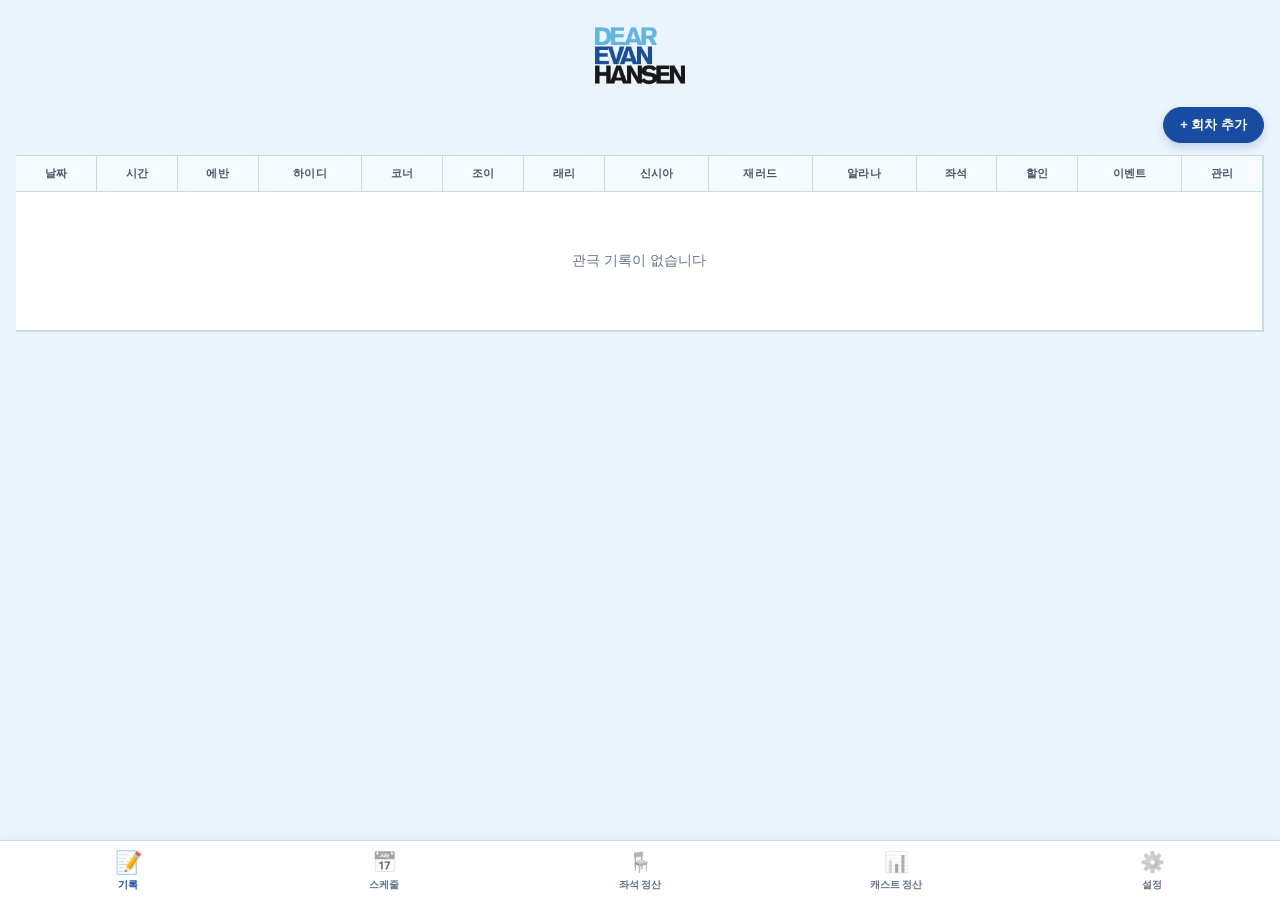
==== commit 6782fe98: "Update index.html 아니 글씨색은 원래가 더 나은데 배경색을 포함한 전체적인 색감이 흐릿하다고 하고 싶었음 이런 글씨색으로 배경색을 포함한 전체적인 색을 다시 설정해보" ====
--- a/index.html
+++ b/index.html
@@ -17,29 +17,31 @@
 @import url('https://fonts.googleapis.com/css2?family=IBM+Plex+Sans+KR:wght@400;600;700&display=swap');
 
 :root {
-  /* 블루 & 화이트 테마 - 쨍한 하늘색 원색 느낌으로 변경 */
-  --bg: #f0f4f8; 
+  /* 로고 색상 기반의 선명한 블루 테마 */
+  --bg: #ebf4fa; 
   --bg2: #ffffff; 
-  --bg3: #f8fafc; 
+  --bg3: #f6fbff; 
   --bg4: #e2e8f0;
-  --brd: #cbd5e1; 
+  --brd: #c7dbe8; 
   --brd2: #94a3b8;
-  --txt: #0f172a; 
+  
+  --txt: #111111; /* HANSEN 블랙 */
   --txt2: #334155; 
   --txt3: #475569; 
   --txt4: #64748b; 
   --dim: #94a3b8;
   
-  --primary: #009ceb; /* 좀 더 쨍하고 선명한 하늘색 */
-  --primary2: #0087cc;
-  --primary3: #dcf2ff; 
-  --primary4: #f0faff;
-  
-  --seat1: #cceeff; 
-  --seat2: #80d4ff; 
-  --seat3: #33bbff; 
-  --seat4: #00a2ed; 
-  --seat5: #007ac2;
+  --primary: #174ca2; /* EVAN 딥블루 */
+  --primary2: #5db4e5; /* DEAR 라이트블루 */
+  --primary3: #cdeaff; 
+  --primary4: #e8f5fd;
+  
+  /* 좌석 히트맵 색상 (라이트블루 -> 딥블루 그라데이션) */
+  --seat1: #cdeaff; 
+  --seat2: #8bcff2; 
+  --seat3: #5db4e5; 
+  --seat4: #3381cc; 
+  --seat5: #174ca2;
   
   --tab-h: 60px;
 }
@@ -49,7 +51,7 @@
 #app { padding-bottom: calc(var(--tab-h) + env(safe-area-inset-bottom, 0px)); }
 
 /* TAB BAR */
-.tab-bar { position:fixed; bottom:0; left:0; width:100%; height:calc(var(--tab-h) + env(safe-area-inset-bottom, 0px)); padding-bottom:env(safe-area-inset-bottom, 0px); background:var(--bg2); border-top:1px solid var(--brd); display:flex; z-index:100; box-shadow: 0 -2px 10px rgba(0,0,0,0.05); }
+.tab-bar { position:fixed; bottom:0; left:0; width:100%; height:calc(var(--tab-h) + env(safe-area-inset-bottom, 0px)); padding-bottom:env(safe-area-inset-bottom, 0px); background:var(--bg2); border-top:1px solid var(--brd); display:flex; z-index:100; box-shadow: 0 -2px 10px rgba(23,76,162,0.05); }
 .tab-btn { flex:1; display:flex; flex-direction:column; align-items:center; justify-content:center; gap:4px; background:none; border:none; cursor:pointer; color:var(--txt4); font-size:10px; transition:color 0.2s; font-weight:600;}
 .tab-btn.active { color:var(--primary); }
 .tab-btn .icon { font-size:20px; filter: grayscale(100%) opacity(0.6); transition:all 0.2s; }
@@ -60,13 +62,13 @@
 .page.active { display:block; }
 @keyframes fadeIn { from { opacity:0; } to { opacity:1; } }
 .page-title { font-family:'IBM Plex Sans KR', sans-serif; font-size:22px; font-weight:700; color:var(--primary); margin-bottom:16px; letter-spacing:-0.5px; }
-.card { background:var(--bg2); border:1px solid var(--brd); border-radius:12px; padding:16px; margin-bottom:16px; box-shadow: 0 4px 15px rgba(0,0,0,0.03); }
+.card { background:var(--bg2); border:1px solid var(--brd); border-radius:12px; padding:16px; margin-bottom:16px; box-shadow: 0 4px 15px rgba(23,76,162,0.03); }
 .card-title { font-size:14px; color:var(--txt); margin-bottom:12px; font-weight:700; letter-spacing:0.02em; }
 
 /* BUTTONS */
 .btn { background:transparent; border:1px solid var(--brd2); color:var(--txt2); padding:8px 14px; cursor:pointer; font-family:inherit; font-size:13px; border-radius:6px; transition:all 0.2s; font-weight:600; }
 .btn:active { border-color:var(--primary); color:var(--primary); background:var(--primary4); }
-.btn.prim { background:var(--primary); border-color:var(--primary); color:#fff; font-weight:700; box-shadow: 0 4px 10px rgba(0,156,235,0.2); }
+.btn.prim { background:var(--primary); border-color:var(--primary); color:#fff; font-weight:700; box-shadow: 0 4px 10px rgba(23,76,162,0.2); }
 .btn.prim:active { background:var(--primary2); border-color:var(--primary2); }
 .btn.sm { padding:4px 10px; font-size:11px; }
 .btn.ghost { background:transparent; border-color:transparent; color:var(--txt4); }
@@ -88,7 +90,7 @@
 .flbl { display:block; font-size:12px; color:var(--txt2); margin-bottom:5px; font-weight:700; }
 
 /* OVERLAY & MODAL */
-.overlay { display:none; position:fixed; inset:0; background:rgba(15,23,42,.6); z-index:200; justify-content:center; align-items:flex-end; backdrop-filter: blur(2px); }
+.overlay { display:none; position:fixed; inset:0; background:rgba(17,17,17,.7); z-index:200; justify-content:center; align-items:flex-end; backdrop-filter: blur(2px); }
 .overlay.show { display:flex; }
 .modal { background:var(--bg2); border-top:3px solid var(--primary); width:100%; max-width:520px; max-height:90vh; overflow-y:auto; padding:24px 20px; border-radius:20px 20px 0 0; animation:slideUp 0.3s cubic-bezier(0.16, 1, 0.3, 1); box-shadow: 0 -10px 25px rgba(0,0,0,0.1); }
 @keyframes slideUp { from { transform:translateY(100%); } to { transform:translateY(0); } }
@@ -110,7 +112,7 @@
 .cal-filter-group { display:flex; align-items:center; gap:8px; margin-bottom:10px; }
 .cal-filter-label { font-size:12px; color:var(--txt2); width:85px; font-weight:700; white-space:nowrap; }
 .cal-filter-btn { background:var(--bg2); border:1px solid var(--brd); color:var(--txt3); padding:4px 10px; border-radius:20px; font-size:12px; cursor:pointer; transition:all 0.2s; font-weight:600; white-space:nowrap; }
-.cal-filter-btn.active { background:var(--primary); border-color:var(--primary); color:#fff; box-shadow: 0 2px 5px rgba(0,156,235,0.3); }
+.cal-filter-btn.active { background:var(--primary); border-color:var(--primary); color:#fff; box-shadow: 0 2px 5px rgba(23,76,162,0.3); }
 
 .cal-nav { display:flex; justify-content:space-between; align-items:center; margin-bottom:12px; }
 .cal-grid { display:grid; grid-template-columns:repeat(7, minmax(0, 1fr)); gap:1px; position:relative; background:var(--brd); border:1px solid var(--brd); border-radius:8px; overflow:hidden;}
@@ -125,10 +127,11 @@
 
 .cs-chip { width:100%; text-align:left; padding:4px; border-radius:4px; margin-top:4px; background:transparent; border:1px solid transparent; }
 .cs-time { font-size:11px; font-weight:800; color:var(--txt); }
-.cs-time::before { content: '• '; color:var(--primary); }
+.cs-time::before { content: '• '; color:var(--primary2); }
 .cs-cast { font-size:10px; color:var(--txt3); margin-top:2px; padding-left:0; word-break:break-all; white-space:normal; line-height:1.2; font-weight:500;}
 .cs-chip.booked { background:var(--primary4); border-color:var(--primary2); }
 .cs-chip.booked .cs-time { color:var(--primary); }
+.cs-chip.booked .cs-time::before { color:var(--primary); }
 .cs-chip.booked .cs-cast { color:var(--txt); }
 .cs-chip.unseated { background:var(--bg4); border-color:var(--brd2); }
 
@@ -136,21 +139,26 @@
 .heatmap-wrap { width:100%; padding-bottom:15px; }
 .mini-hm-container { 
   display: block; 
-  text-align: center; 
   overflow-x: auto; 
   white-space: nowrap; 
   margin: 16px 0; 
   border: 1px solid var(--brd); 
-  padding: 20px; 
+  padding: 20px 0; /* 좌우 여백을 내부 div로 위임 */
   border-radius: 8px; 
-  background: var(--bg3); 
+  background: var(--bg2); 
+  -webkit-overflow-scrolling: touch;
+}
+.hm-inner {
+  display: inline-block;
+  min-width: 100%;
+  text-align: center; /* PC 및 작은 좌석표 중앙 정렬 */
+  padding: 0 20px;
 }
 .zone-col { 
   display: inline-flex; 
   flex-direction: column; 
   gap: 3px; 
   align-items: flex-start; 
-  margin: 0 auto;
   text-align: left;
 }
 
@@ -172,14 +180,14 @@
 .seat-cell.hidden, .mini-seat-cell.hidden { background:transparent; border-color:transparent; pointer-events:none; }
 .mini-seat-cell.highlight { background: var(--seat4); border-color: var(--seat5); transform:scale(1.2); }
 
-.heatmap-legend { display:flex; gap:12px; justify-content:center; margin-top:10px; flex-wrap:wrap; padding:10px; background:var(--bg3); border-radius:8px; width:100%; box-sizing:border-box; }
+.heatmap-legend { display:flex; gap:12px; justify-content:center; margin-top:10px; flex-wrap:wrap; padding:10px; background:var(--bg2); border:1px solid var(--brd); border-radius:8px; width:100%; box-sizing:border-box; }
 .legend-item { display:flex; align-items:center; gap:6px; font-size:11px; color:var(--txt2); font-weight:600; }
 .legend-dot { width:14px; height:14px; border-radius:3px; }
 
 /* Custom Tooltip */
 #custom-tooltip {
   position: fixed;
-  background: rgba(15, 23, 42, 0.9);
+  background: rgba(17, 17, 17, 0.9);
   color: #fff;
   padding: 6px 10px;
   border-radius: 6px;
@@ -203,7 +211,7 @@
   margin-left: -5px;
   border-width: 5px;
   border-style: solid;
-  border-color: rgba(15, 23, 42, 0.9) transparent transparent transparent;
+  border-color: rgba(17, 17, 17, 0.9) transparent transparent transparent;
 }
 </style>
 </head>
@@ -268,16 +276,14 @@
   <!-- 3. 좌석 정산 탭 -->
   <div class="page" id="page-seat">
     <div class="page-title">좌석 정산</div>
-    <div class="card" style="padding-bottom:8px;">
-      <div class="heatmap-wrap" id="heatmap-container"></div>
-      <div class="heatmap-legend">
-        <div class="legend-item"><div class="legend-dot" style="background:var(--bg4);"></div>0회</div>
-        <div class="legend-item"><div class="legend-dot" style="background:var(--seat1);"></div>1회</div>
-        <div class="legend-item"><div class="legend-dot" style="background:var(--seat2);"></div>2회</div>
-        <div class="legend-item"><div class="legend-dot" style="background:var(--seat3);"></div>3회</div>
-        <div class="legend-item"><div class="legend-dot" style="background:var(--seat4);"></div>4회</div>
-        <div class="legend-item"><div class="legend-dot" style="background:var(--seat5);"></div>5회+</div>
-      </div>
+    <div class="heatmap-wrap" id="heatmap-container"></div>
+    <div class="heatmap-legend">
+      <div class="legend-item"><div class="legend-dot" style="background:var(--bg4);"></div>0회</div>
+      <div class="legend-item"><div class="legend-dot" style="background:var(--seat1);"></div>1회</div>
+      <div class="legend-item"><div class="legend-dot" style="background:var(--seat2);"></div>2회</div>
+      <div class="legend-item"><div class="legend-dot" style="background:var(--seat3);"></div>3회</div>
+      <div class="legend-item"><div class="legend-dot" style="background:var(--seat4);"></div>4회</div>
+      <div class="legend-item"><div class="legend-dot" style="background:var(--seat5);"></div>5회+</div>
     </div>
   </div>
 
@@ -449,14 +455,14 @@
 
 <!-- 좌석 이력 조회 팝업 -->
 <div class="overlay center" id="modal-seat-history" onclick="if(event.target===this) closeModal('modal-seat-history')">
-  <div class="modal center">
+  <div class="modal center" style="max-width:500px; padding:24px 20px;">
     <div class="detail-header" style="margin-bottom:12px;">
       <div class="detail-date-title" style="font-size:16px;">이 좌석에서 관람한 회차</div>
       <button class="btn sm ghost" onclick="closeModal('modal-seat-history')" style="font-size:18px; padding:0 6px; color:var(--txt);">✕</button>
     </div>
-    <div id="sh-seat-title" style="font-size:13px; font-weight:700; color:var(--txt3); margin-bottom:12px; text-align:center;"></div>
+    <div id="sh-seat-title" style="font-size:14px; font-weight:700; color:var(--primary); margin-bottom:16px; text-align:center;"></div>
     <div class="twrap" style="margin:0; padding:0; max-height:40vh; overflow-x:auto; overflow-y:auto;">
-      <table class="record-tb" style="width:100%;">
+      <table class="record-tb" style="width:max-content; min-width:100%;">
         <thead><tr><th>날짜</th><th>시간</th><th>에반</th><th>하이디</th><th>코너</th><th>조이</th><th>래리</th><th>신시아</th><th>재러드</th><th>알라나</th></tr></thead>
         <tbody id="sh-tbody"></tbody>
       </table>
@@ -518,7 +524,7 @@
   return arr.map(n => n !== null ? { b: blockName, n: n } : null);
 }
 
-// 충무아트센터 대극장 정밀 좌석표 (구역 정보 완벽 맵핑)
+// 충무아트센터 대극장 정밀 좌석표
 const THEATER_ZONES = [
   {
     name: '1층',
@@ -608,9 +614,9 @@
         html = `<tr><td colspan="10" style="padding:20px; color:var(--txt4);">이 좌석에서의 관람 기록이 없습니다.</td></tr>`;
     } else {
         html = records.map(r => `<tr>
-            <td style="font-weight:600; color:var(--txt);">${r.date.substring(5).replace('-','.')}</td>
-            <td style="color:var(--txt2);">${r.time}</td>
-            <td style="color:var(--txt2); font-weight:600;">${r.cast1 || '-'}</td>
+            <td style="font-weight:700; color:var(--primary);">${r.date.substring(5).replace('-','.')}</td>
+            <td style="color:var(--txt2); font-weight:600;">${r.time}</td>
+            <td style="color:var(--primary); font-weight:700;">${r.cast1 || '-'}</td>
             <td style="color:var(--txt2); font-weight:600;">${r.cast2 || '-'}</td>
             <td style="color:var(--txt2); font-weight:600;">${r.cast3 || '-'}</td>
             <td style="color:var(--txt2); font-weight:600;">${r.cast4 || '-'}</td>
@@ -624,6 +630,17 @@
     openModal('modal-seat-history');
 }
 
+// 스크롤 중앙 정렬 헬퍼 함수
+function centerScrollContainers() {
+    setTimeout(() => {
+        document.querySelectorAll('.mini-hm-container').forEach(el => {
+            if (el.scrollWidth > el.clientWidth) {
+                el.scrollLeft = (el.scrollWidth - el.clientWidth) / 2;
+            }
+        });
+    }, 50);
+}
+
 // ============================================================
 // 2. STATE MANAGEMENT
 // ============================================================
@@ -658,7 +675,7 @@
   
   if(tabId === 'record') renderRecords();
   if(tabId === 'calendar') { renderCalFilters(); renderCalendar(); }
-  if(tabId === 'seat') renderSeatStats();
+  if(tabId === 'seat') { renderSeatStats(); centerScrollContainers(); }
   if(tabId === 'stats') { renderActorStats(); renderPairStats(); }
 }
 function openModal(id) { document.getElementById(id).classList.add('show'); }
@@ -748,7 +765,7 @@
         </div>
       </td>
       <td><div style="font-weight:600;">${r.time}</div></td>
-      <td style="color:var(--txt2); font-weight:600;">${r.cast1 || '-'}</td>
+      <td style="color:var(--primary); font-weight:700;">${r.cast1 || '-'}</td>
       <td style="color:var(--txt2); font-weight:600;">${r.cast2 || '-'}</td>
       <td style="color:var(--txt2); font-weight:600;">${r.cast3 || '-'}</td>
       <td style="color:var(--txt2); font-weight:600;">${r.cast4 || '-'}</td>
@@ -1004,6 +1021,7 @@
   THEATER_ZONES.forEach(z => {
     hmHtml += `<div style="display:flex; flex-direction:column; align-items:center; margin-bottom:10px;">`;
     hmHtml += `<div style="font-size:11px; font-weight:700; color:var(--txt3); margin-bottom:8px;">${z.name}</div>`;
+    hmHtml += `<div class="hm-inner">`;
     hmHtml += `<div class="zone-col" style="gap:2px;">`;
     
     z.rows.forEach(rowInfo => {
@@ -1020,7 +1038,7 @@
       });
       hmHtml += `</div>`;
     });
-    hmHtml += `</div></div>`;
+    hmHtml += `</div></div></div>`;
   });
   hmHtml += '</div>';
   return hmHtml;
@@ -1347,10 +1365,11 @@
       hmHtml = '<div style="padding:40px; text-align:center; color:var(--txt4);">좌석 정보가 아직 등록되지 않았습니다.</div>';
   } else {
     THEATER_ZONES.forEach(z => { 
-      hmHtml += `<div style="margin-bottom:20px; width:100%; background:var(--bg2); padding:16px; border-radius:8px; border:1px solid var(--brd);">`;
-      hmHtml += `<div style="font-size:13px; font-weight:800; color:var(--txt); margin-bottom:12px;">${z.name}</div>`;
+      hmHtml += `<div style="margin-bottom:20px; width:100%; background:var(--bg2); padding:16px 0; border-radius:8px; border:1px solid var(--brd);">`;
+      hmHtml += `<div style="font-size:13px; font-weight:800; color:var(--txt); margin-bottom:12px; padding:0 16px;">${z.name}</div>`;
       
       hmHtml += `<div class="mini-hm-container">`;
+      hmHtml += `<div class="hm-inner">`;
       hmHtml += `<div class="zone-col">`;
       
       z.rows.forEach(rowInfo => {
@@ -1372,7 +1391,7 @@
         });
         hmHtml += `</div>`;
       });
-      hmHtml += `</div></div></div>`; 
+      hmHtml += `</div></div></div></div>`; 
     });
   }
   
